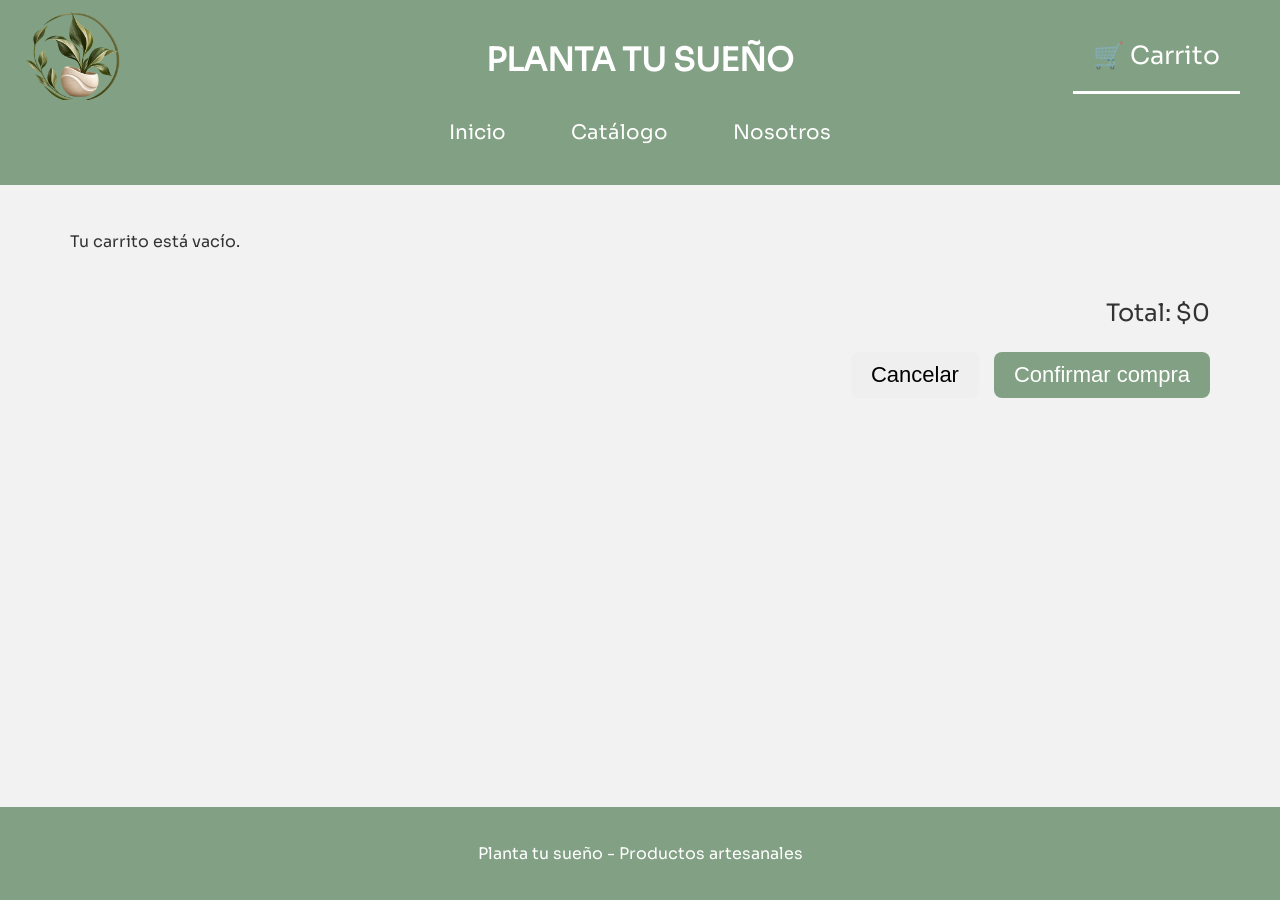
==== src/carrito.html @ b8d20dc7 "listo para subir a host" ====
<!DOCTYPE html>
<html lang="es">

<head>
    <meta charset="UTF-8">
    <meta name="viewport" content="width=device-width, initial-scale=1.0">

    <title>Planta tu sueño - Carrito</title>

    <link rel="stylesheet" href="recursos/css/estilos.css">
</head>

<body>

    <header class="cabecera-principal">

        <h1>PLANTA TU SUEÑO</h1>

        <img class="logo"
             src="recursos/img/logo.png"
             alt="Logo de Planta tu sueño">

        <nav aria-label="Menú principal">

            <input type="checkbox" id="menu-toggle">

            <label for="menu-toggle" class="menu-icon">☰</label>

            <div class="menu">

                <a href="index.html">Inicio</a>

                <a href="catalogo.html">Catálogo</a>

                <a href="nosotros.html">Nosotros</a>

            </div>

            <a class="carrito menu-activo" href="carrito.html">
                🛒 Carrito
            </a>

        </nav>

    </header>


    <main class="contenido-principal">

        <section class="productos-carrito" id="contenedor-carrito">

           

        </section>


        <p class="total-carrito" id="total-carrito">
            Total: $0
        </p>


        <div class="acciones-carrito">

            <button id="vaciar-carrito">
                Cancelar
            </button>

            <button id="confirmar-compra">
                Confirmar compra
            </button>

        </div>

    </main>


    <footer class="pie-pagina">

        <p>Planta tu sueño - Productos artesanales</p>

    </footer>

</body>
<script type="module" src="recursos/js/carrito.js"></script>
</html>
---- src/recursos/css/estilos.css ----
@font-face {
    font-family: 'Sora';
    src: url(./fuentes/Sora-Regular.ttf);
}

* {
    box-sizing: border-box;
}

html {
    font-family: 'Sora', sans-serif;
}

body {
    margin: 0;
    background-color: #f2f2f2;
    color: #333;

    min-height: 100vh;
    display: flex;
    flex-direction: column;
}

main {
    flex: 1;
}

/* Estilos para la cabecera y el menú de navegación */

.cabecera-principal {
    background-color: #82a083;
    color: white;
    padding: 20px;
    text-align: center;
    position: relative;
    min-height: 170px;
}

.cabecera-principal h1 {
    text-align: center;
    margin: 0;
    padding: 20px;
}

.cabecera-principal nav {
    position: relative;
    display: flex;
    justify-content: center;
    background-color: #82a083;
}

.cabecera-principal nav a {
    background-color: #82a083;
    padding: 20px;
    color: white;
    text-decoration: none;
    font-size: 20px;
}

.cabecera-principal nav a:hover {
    background-color: #6f8c70;
}

.cabecera-principal .menu {
    display: flex;
    gap: 25px;
}

.cabecera-principal .carrito {
    position: absolute;
    right: 20px;
    font-size: 25px;
    top: -80px;
}

.cabecera-principal .menu-activo {
    border-bottom: 3px solid white;
}

.cabecera-principal .logo {
    position: absolute;
    left: 25px;
    top: 10px;
    width: 95px;
    height: auto;
}

.cabecera-principal .menu-icon {
    display: none;
}

.cabecera-principal #menu-toggle {
    display: none;
}

/* Estilos para la sección de productos destacados */

.portada {
    text-align: center;
    padding: 0;
}

.h2-productos-destacados {
    padding: 20px;
    text-align: center;
    color: #354A32;
    font-size: 38px;
    margin-bottom: 10px;
}

.h2-productos-destacados::after {
    content: "";
    display: block;
    width: 100px;
    height: 3px;
    background-color: #354A32;
    margin: 10px auto 0;
}

.productos-carrito .subtotal-producto {
    text-align: right;
    font-weight: bold;
    margin-top: 10px;
}

.portada img {
    width: 100%;
    height: 550px;
    object-fit: cover;
    object-position: center;
    display: block;
}

.productos-destacados {
    display: grid;
    grid-template-columns: repeat(4, 1fr);
    gap: 25px;
    margin-top: 30px;
}

.productos-destacados article {
    background-color: white;
    padding: 12px;
    border-radius: 15px;
    box-shadow: 0 3px 10px rgba(0, 0, 0, 0.15);
}

.productos-destacados article img {
    width: 100%;
    height: 220px;
    object-fit: contain;
    border-radius: 10px;
}

.productos-destacados article h3 {
    margin: 12px 5px 5px;
    color: #354A32;
}

.productos-destacados article p {
    margin: 0 5px 5px;
}

/* Estilos para la sección de categorías y catálogo */

.categorias {
    display: flex;
    justify-content: center;
    gap: 40px;
    margin: 25px 0 35px;
}

.categorias button {
    background: none;
    border: none;
    padding: 8px 5px;
    font-size: 18px;
    color: #333;
    cursor: pointer;
    font-size: 25px;
}

.categorias button:hover {
    color: #f8f7f7;
}

.categorias .categoria-activa {
    border-bottom: 3px solid #82a083 !important;
}

.productos-catalogo {
    display: grid;
    grid-template-columns: repeat(4, 1fr);
    gap: 25px;
    margin-top: 30px;
}

.productos-catalogo article {
    position: relative;
    background-color: white;
    border-radius: 15px;
    padding: 12px;
    text-align: left;
    box-shadow: 0 3px 10px rgba(0, 0, 0, 0.15);
}

.productos-catalogo article img {
    width: 100%;
    height: 250px;
    object-fit: contain;
    border-radius: 10px;
}

.productos-catalogo article h3 {
    margin: 15px 5px 5px;
    font-size: 20px;
}

.productos-catalogo article p {
    margin: 0 5px 5px;
    font-size: 18px;
}

.productos-catalogo .agregar-carrito {
    position: absolute;
    right: 10px;
    bottom: 10px;

    width: 35px;
    height: 35px;

    border: none;
    border-radius: 50%;

    background-color: #82a083;
    color: white;

    font-size: 24px;
    cursor: pointer;
}

/* Estilos para la sección de carrito */

.productos-carrito {
    display: flex;
    flex-direction: column;
    gap: 15px;
    margin-top: 0px;
}

.productos-carrito article {
    display: flex;
    align-items: center;
    gap: 20px;

    background-color: white;
    padding: 15px;

    border-radius: 15px;

    box-shadow: 0 3px 10px rgba(0, 0, 0, 0.15);
}

.productos-carrito article img {
    width: 90px;
    height: 90px;
    object-fit: contain;
    border-radius: 10px;
}

.productos-carrito .info-producto {
    flex: 1;
}

.productos-carrito .info-producto h3 {
    margin: 0 0 8px;
}

.productos-carrito .info-producto p {
    margin: 4px 0;
}

/* Selector de cantidad del carrito */

.productos-carrito .controles-cantidad {
    display: flex;
    align-items: center;
    gap: 12px;
    margin: 10px 0;
}

.productos-carrito .controles-cantidad button {
    width: 30px;
    height: 30px;
    padding: 0;
    border: none;
    border-radius: 7px;
    background-color: #dce8d9;
    color: #333;
    cursor: pointer;
    font-size: 17px;
    font-weight: bold;
    transition: background-color 0.3s, transform 0.2s;
}

.productos-carrito .controles-cantidad button:hover {
    background-color: #b9d0b4;
    transform: scale(1.08);
}

.productos-carrito .controles-cantidad span {
    min-width: 20px;
    text-align: center;
    font-size: 16px;
    font-weight: bold;
}

.productos-carrito .eliminar {
    background-color: #f2f2f2;
    border: 1px solid #333;
    padding: 8px 15px;
    border-radius: 8px;
    cursor: pointer;
}

.productos-carrito .eliminar:hover {
    background-color: #82a083;
    color: white;
}

.total-carrito {
    text-align: right;
    font-size: 24px;
    margin-top: 30px;
}

.acciones-carrito {
    display: flex;
    justify-content: flex-end;
    gap: 15px;
    margin-top: 20px;
}

.acciones-carrito button {
    padding: 10px 20px;
    border: none;
    border-radius: 8px;
    cursor: pointer;
    font-size: 22px;
}

.acciones-carrito button:last-child {
    background-color: #82a083;
    color: white;
}

/* Estilos para la sección Nosotros */

.sobre-nosotros {
    background-color: white;
    padding: 30px;
    border-radius: 15px;
    box-shadow: 0 3px 10px rgba(0, 0, 0, 0.15);
    margin-bottom: 25px;
}

.sobre-nosotros h2 {
    margin-top: 0;
    color: #354A32;
}

.sobre-nosotros p {
    line-height: 1.6;
}

.contacto {
    background-color: white;
    padding: 30px;
    border-radius: 15px;
    box-shadow: 0 3px 10px rgba(0, 0, 0, 0.15);
}

.contacto h2 {
    margin-top: 0;
    color: #354A32;
}

.contacto form {
    display: flex;
    flex-direction: column;
    gap: 8px;
    max-width: 600px;
}

.contacto input,
.contacto textarea {
    padding: 10px;
    border: 1px solid #ccc;
    border-radius: 8px;
    font-family: Arial, sans-serif;
}

.contacto textarea {
    min-height: 120px;
    resize: vertical;
}

.contacto button {
    align-self: flex-start;
    margin-top: 10px;

    padding: 10px 20px;

    border: none;
    border-radius: 8px;

    background-color: #82a083;
    color: white;

    cursor: pointer;
}

.contacto button:hover {
    background-color: #6f8c70;
}

/* Estilos para el contenido y pie de página */

.contenido-principal {
    width: 100%;
    max-width: 1200px;
    margin: 0 auto;
    padding: 30px;
}

.pie-pagina {
    background-color: #82a083;
    color: white;
    padding: 20px;
    text-align: center;
}


/* Estilos para responsividad */

@media (max-width: 768px) {

    .productos-catalogo {
        grid-template-columns: repeat(2, 1fr);
    }

    .productos-destacados {
        grid-template-columns: repeat(2, 1fr);
    }
}

@media (max-width: 480px) {

    .productos-catalogo {
        grid-template-columns: 1fr;
    }

    .productos-destacados {
        grid-template-columns: 1fr;
    }

    .contenido-principal {
        padding: 20px 15px;
    }

    .sobre-nosotros,
    .contacto {
        padding: 20px;
    }

    .cabecera-principal h1 {
        font-size: 24px;
        padding: 20px 10px;
    }

    .cabecera-principal .logo {
        width: 65px;
        left: 10px;
        top: 10px;
        display: none;
    }

    .cabecera-principal nav {
        flex-direction: column;
        align-items: center;
        gap: 5px;
        padding-bottom: 10px;
        position: static;
    }

    .cabecera-principal .menu {
        flex-wrap: wrap;
        justify-content: center;
        gap: 5px;
    }

    .cabecera-principal nav a {
        padding: 10px;
        font-size: 16px;
    }

    .cabecera-principal .carrito {
        position: absolute;
        right: 20px;
        top: 75px;
        z-index: 2;
    }

    .categorias {
        flex-wrap: wrap;
        gap: 15px;
    }

    /* Menú hamburguesa */

    .cabecera-principal .menu-icon {
        display: block;
        cursor: pointer;
        font-size: 28px;
        position: absolute;
        left: 25px;
        top: 75px;
        z-index: 2;
    }

    .cabecera-principal .menu {
        display: none;
        flex-direction: column;
        align-items: center;
        gap: 5px;
    }

    .cabecera-principal #menu-toggle:checked ~ .menu {
        display: flex;
    }
}

/* Animaciones de los botones */

.agregar-carrito,
#vaciar-carrito,
#confirmar-compra {
    transition: all 0.3s ease !important;
}

.agregar-carrito:hover,
#vaciar-carrito:hover,
#confirmar-compra:hover {
    transform: scale(1.08) !important;
    box-shadow: 0 4px 10px rgba(0, 0, 0, 0.2);
}

.agregar-carrito:active,
#vaciar-carrito:active,
#confirmar-compra:active {
    transform: scale(0.92) !important;
}

/* Botón cuando el producto fue agregado */

.producto-agregado {
    background-color: #4caf50 !important;
    color: white;
    cursor: default;
    width: auto !important;
    padding: 0 12px;
    border-radius: 20px !important;
    font-size: 14px !important;
}
.productos-catalogo article .texto-agregado {
    font-size: 12px;
    color: #6f8c70;
    margin: 6px 0 0;
}
.productos-catalogo article:has(.texto-agregado) {
    padding-bottom: 55px;
}
/* Mensajes del carrito */
.mensaje-carrito {
    text-align: right;
    color: #6f8c70;
    font-size: 14px;
    margin-top: 10px;
}
/* Confirmación para vaciar el carrito */
.confirmacion-vaciado {
    text-align: center;
    margin: 10px 0 15px;
}

.confirmacion-vaciado p {
    font-size: 14px;
    margin: 0 0 10px;
}

.confirmacion-vaciado button {
    padding: 8px 12px;
    margin: 0 4px;
    border: none;
    border-radius: 8px;
    cursor: pointer;
    transition: transform 0.2s ease;
}

#aceptar-vaciado {
    background-color: #82a083;
    color: white;
}

#cancelar-vaciado {
    background-color: #e5e5e5;
    color: #333;
}

.confirmacion-vaciado button:hover {
    transform: scale(1.04);
}
/* Confirmación de compra */
.confirmacion-compra {
    text-align: center;
    margin: 10px 0 15px;
}

.confirmacion-compra p {
    font-size: 14px;
    margin: 0 0 10px;
}

.confirmacion-compra button {
    padding: 8px 12px;
    margin: 0 4px;
    border: none;
    border-radius: 8px;
    cursor: pointer;
    transition: transform 0.2s ease;
}

#aceptar-compra {
    background-color: #82a083;
    color: white;
}

#cancelar-compra {
    background-color: #e5e5e5;
    color: #333;
}

.confirmacion-compra button:hover {
    transform: scale(1.04);
}
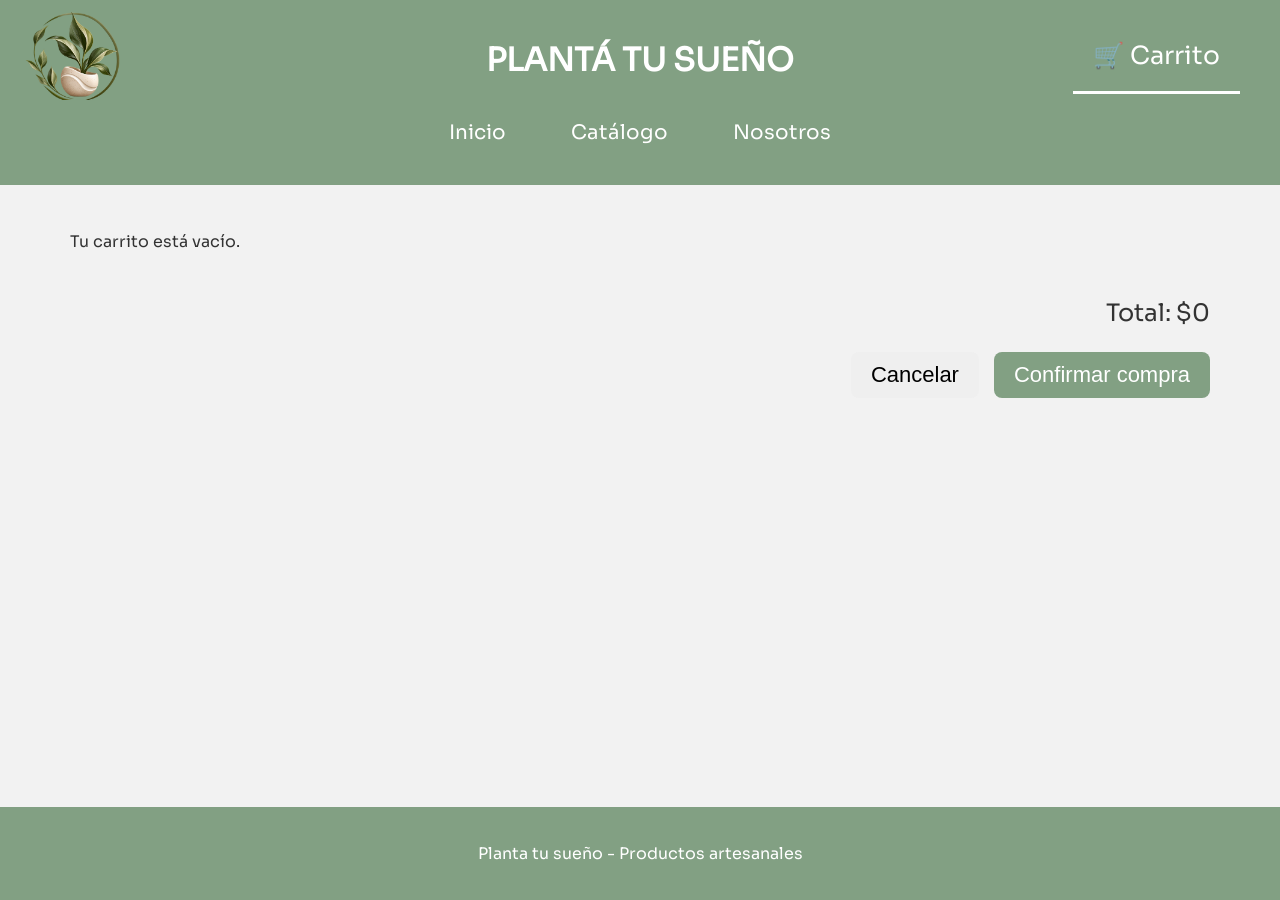
==== commit 625a2d6a: "lsito" ====
--- a/src/carrito.html
+++ b/src/carrito.html
@@ -5,7 +5,7 @@
     <meta charset="UTF-8">
     <meta name="viewport" content="width=device-width, initial-scale=1.0">
 
-    <title>Planta tu sueño - Carrito</title>
+    <title>Plantá tu sueño - Carrito</title>
 
     <link rel="stylesheet" href="recursos/css/estilos.css">
 </head>
@@ -14,7 +14,7 @@
 
     <header class="cabecera-principal">
 
-        <h1>PLANTA TU SUEÑO</h1>
+        <h1>PLANTÁ TU SUEÑO</h1>
 
         <img class="logo"
              src="recursos/img/logo.png"
--- a/src/recursos/css/estilos.css
+++ b/src/recursos/css/estilos.css
@@ -653,4 +653,12 @@
 
 .confirmacion-compra button:hover {
     transform: scale(1.04);
+}
+.contacto h2 {
+    text-align: center;
+}
+
+.contacto form {
+    max-width: 600px;
+    margin: 0 auto;
 }
